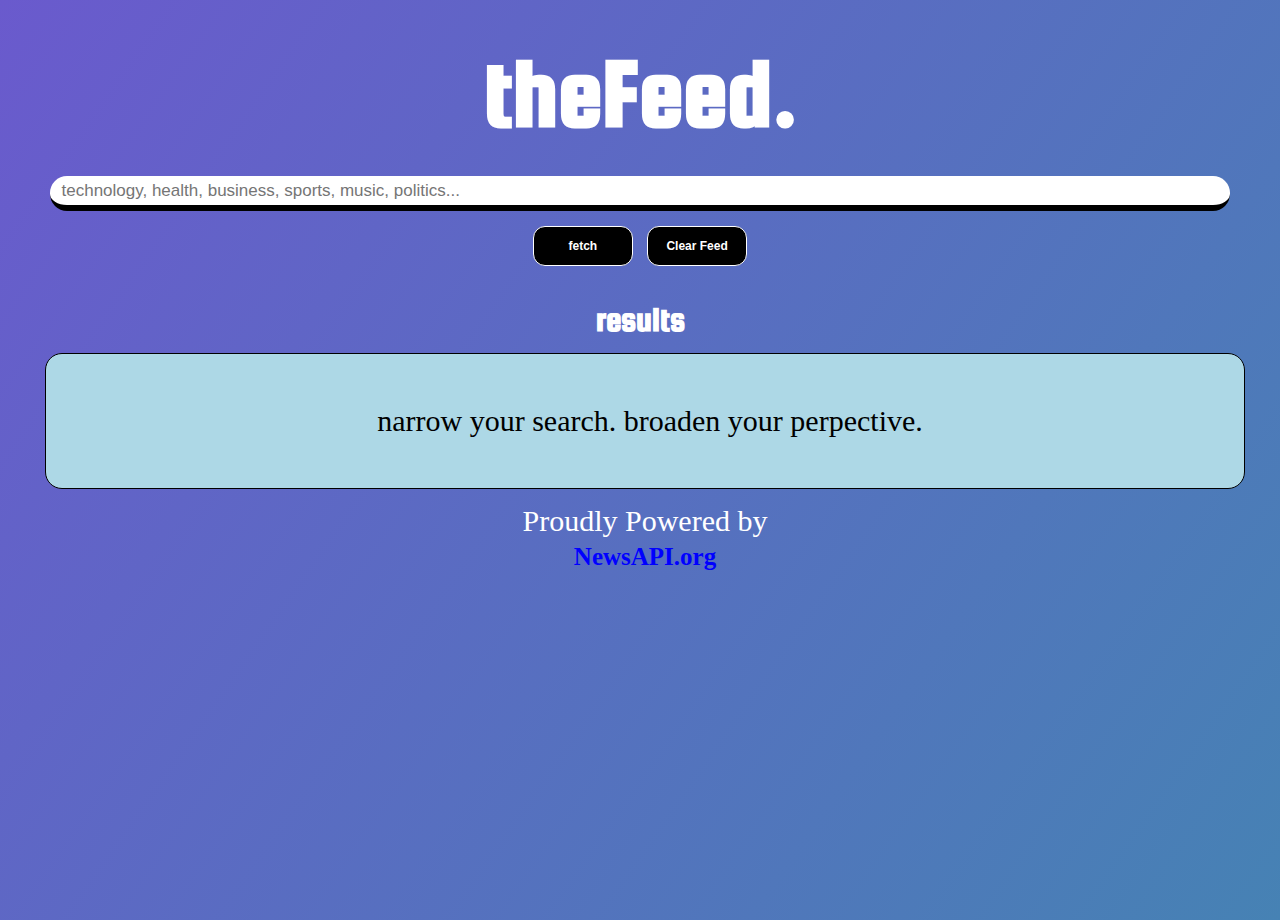
==== index.html @ 304ada38 "fixed image sizing bug; broadened search field" ====
<!DOCTYPE html>
<html lang="en">
  <head>
    <link rel="stylesheet" href="css/style.css" />
    <link
      href="https://fonts.googleapis.com/css2?family=Squada+One&display=swap"
      rel="stylesheet"
    />
    <meta charset="UTF-8" />
    <meta name="viewport" content="width=device-width, initial-scale=1.0" />
    <meta http-equiv="X-UA-Compatible" content="ie=edge" />
    <title>theFeed.</title>
    <script
      src="https://code.jquery.com/jquery-3.5.1.min.js"
      charset="utf-8"
    ></script>
    <script src="js/app.js" charset="utf-8"></script>
  </head>

  <body>
    <center>
      <h1>theFeed.</h1>
      <div class="container">
        <form id="input">
          <input
            id="userInput"
            class="input"
            min="0"
            step="1"
            type="text"
            placeholder="technology, health, business, sports, music, politics..."
          />
        </form>

        <button class="button" id="fetch" type="submit">fetch</button>

        <button class="button" id="clear" type="submit">Clear Feed</button>
        <h4 id="pull">results</h4>
        <div id="container-2">
          <p>narrow your search. broaden your perpective.</p>
        </div>
        <p id="apiNews">
          Proudly Powered by<br />
          <a href="https://newsapi.org/" target="_blank">NewsAPI.org</a>
        </p>
      </div>
    </center>
  </body>
</html>
---- css/style.css ----
* {
  margin: 0;
  padding: 10px;
  box-sizing: border-box;
  width: 100%;
  color: black;
  font-size: 17px;
}

body {
  background-image: linear-gradient(125deg, #6a5acd, #4682b4);
  min-height: 100vh;
  min-width: 100%;
}

.container {
  margin: 0 auto;
  padding: 10px;
}

.button {
  border: 1px solid white;
  border-radius: 1em;
  width: 100px;
  height: 40px;
  margin: 5px;
  margin-bottom: 10px;
  font-weight: bold;
  font-size: 12px;
  background-color: black;
  color: white;
  cursor: pointer;
  outline: none;
  padding: 5px;
}

.button:hover {
  background-color: lightgreen;
  color: black;
}

.input {
  height: 35px;
  width: 100%;
  border: none;
  border-radius: 1em;
  border-bottom: 6px solid black;
  margin-bottom: 10px;
  margin: 0 auto;
  outline: none;
  font-size: 17px;
  text-indent: 1.5px;
}

#results {
  border: 1px solid black;
  border-radius: 1em;
  /* width: 675px; */
  width: 100%;
  max-height: fit-content;
  padding: 10px;
  background-color: white;
  color: black;
  font-size: 17px;
  margin-bottom: 20px;
}

#container-2 {
  display: flex;
  flex-direction: column;
  border: 1px solid black;
  border-radius: 1em;
  width: 100%;
  max-height: fit-content;
  margin: 5px;
  padding: 50px;
  background-color: lightblue;
}

a {
  text-decoration: none;
  font-weight: bold;
  font-size: 25px;
  color: blue;
}

a:hover {
  font-weight: bold;
  color: purple;
  cursor: pointer;
}

img {
  border: 1px solid black;
  border-radius: 1em;
  width: 100%;
}

p {
  margin-left: 5px;
  font-size: 30px;
  padding: 0;
}

#image {
  margin-top: 5px;
  margin-bottom: 5px;
}

#title {
  margin-left: 5px;
}

h1 {
  color: white;
  font-size: 100px;
  font-family: "Squada One", sans-serif;
}

h2,
h4 {
  font-family: "Squada One", sans-serif;
  font-size: 35px;
}

h3 {
  font-family: "Squada One", sans-serif;
  font-size: 40px;
}

h4 {
  margin-top: 5px;
}

#apiNews,
#pull {
  color: white;
  margin-top: 15px;
}

#date {
  margin-bottom: 20px;
}
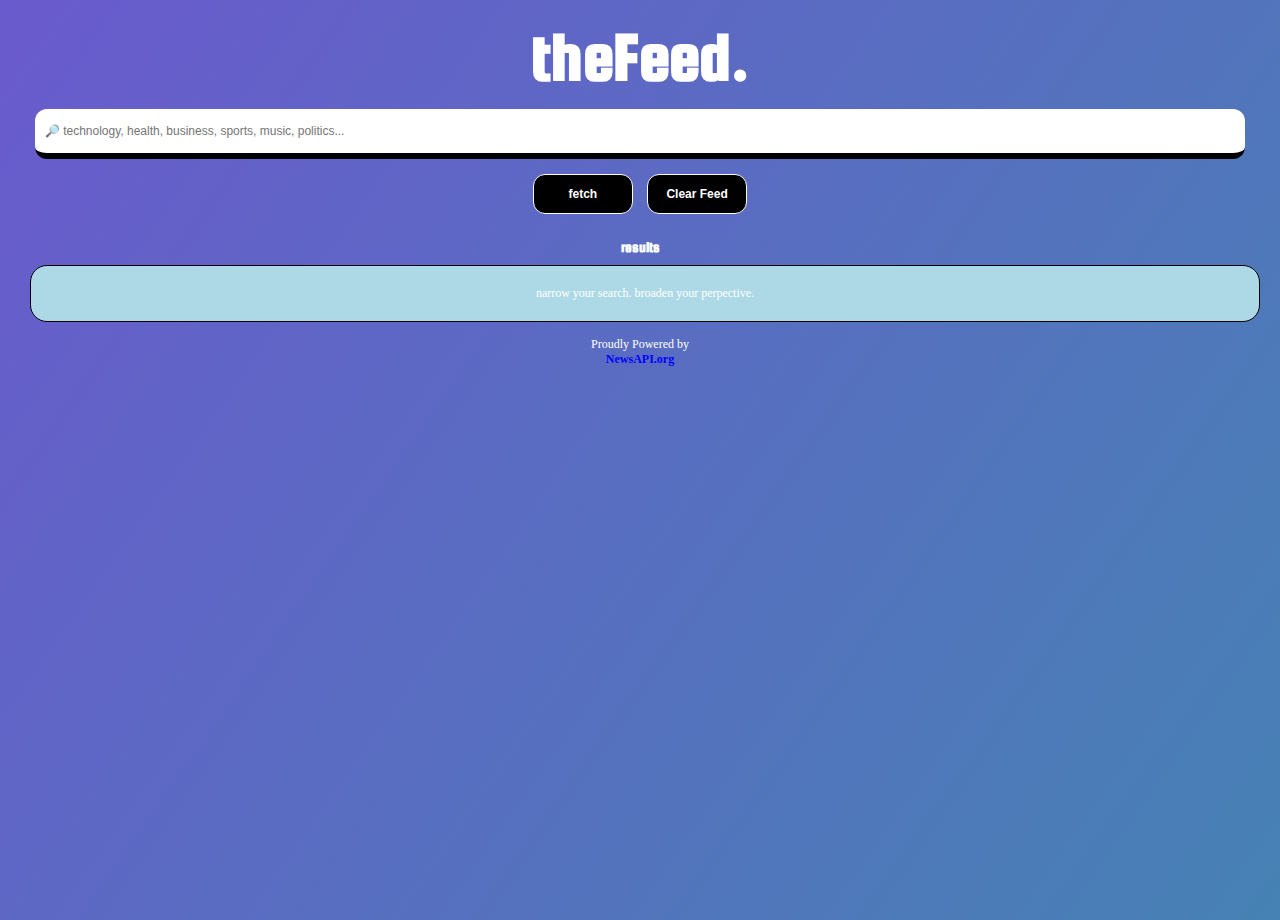
==== commit ca2eee9d: "hopefully last fix on input bar" ====
--- a/index.html
+++ b/index.html
@@ -28,7 +28,7 @@
             min="0"
             step="1"
             type="text"
-            placeholder="technology, health, business, sports, music, politics..."
+            placeholder=" 🔎 technology, health, business, sports, music, politics..."
           />
         </form>
 
@@ -37,7 +37,7 @@
         <button class="button" id="clear" type="submit">Clear Feed</button>
         <h4 id="pull">results</h4>
         <div id="container-2">
-          <p>narrow your search. broaden your perpective.</p>
+          <p id="tagline">narrow your search. broaden your perpective.</p>
         </div>
         <p id="apiNews">
           Proudly Powered by<br />
--- a/css/style.css
+++ b/css/style.css
@@ -1,5 +1,5 @@
 * {
-  margin: 0;
+  margin: 0 auto;
   padding: 10px;
   box-sizing: border-box;
   width: 100%;
@@ -10,12 +10,15 @@
 body {
   background-image: linear-gradient(125deg, #6a5acd, #4682b4);
   min-height: 100vh;
-  min-width: 100%;
+  width: 100%;
+  padding: 0;
+  margin: 0;
 }
 
 .container {
   margin: 0 auto;
-  padding: 10px;
+  padding: 5px;
+  width: 100%;
 }
 
 .button {
@@ -40,7 +43,7 @@
 }
 
 .input {
-  height: 35px;
+  height: 50px;
   width: 100%;
   border: none;
   border-radius: 1em;
@@ -48,20 +51,20 @@
   margin-bottom: 10px;
   margin: 0 auto;
   outline: none;
-  font-size: 17px;
+  font-size: 12px;
   text-indent: 1.5px;
+  padding: 5px;
 }
 
 #results {
   border: 1px solid black;
   border-radius: 1em;
-  /* width: 675px; */
   width: 100%;
   max-height: fit-content;
-  padding: 10px;
+  padding: 3px;
   background-color: white;
   color: black;
-  font-size: 17px;
+  font-size: 12px;
   margin-bottom: 20px;
 }
 
@@ -73,15 +76,16 @@
   width: 100%;
   max-height: fit-content;
   margin: 5px;
-  padding: 50px;
+  padding: 5px;
   background-color: lightblue;
 }
 
 a {
   text-decoration: none;
   font-weight: bold;
-  font-size: 25px;
+  font-size: 12px;
   color: blue;
+  padding: 0;
 }
 
 a:hover {
@@ -94,50 +98,57 @@
   border: 1px solid black;
   border-radius: 1em;
   width: 100%;
+  padding: 0;
 }
 
 p {
-  margin-left: 5px;
-  font-size: 30px;
+  font-size: 12px;
   padding: 0;
 }
 
 #image {
   margin-top: 5px;
   margin-bottom: 5px;
-}
-
-#title {
-  margin-left: 5px;
+  padding: 0;
+  margin: 0 auto;
 }
 
 h1 {
   color: white;
-  font-size: 100px;
+  font-size: 70px;
   font-family: "Squada One", sans-serif;
+  padding: 0;
 }
 
 h2,
 h4 {
   font-family: "Squada One", sans-serif;
-  font-size: 35px;
+  font-size: 15px;
+  padding: 0;
 }
 
 h3 {
   font-family: "Squada One", sans-serif;
-  font-size: 40px;
-}
-
-h4 {
-  margin-top: 5px;
+  font-size: 17px;
+  padding: 0;
+  margin-bottom: 5px;
 }
 
 #apiNews,
 #pull {
   color: white;
   margin-top: 15px;
+  padding: 0;
+  margin-bottom: 10px;
 }
 
 #date {
   margin-bottom: 20px;
 }
+
+#tagline {
+  font-size: 12px;
+  color: white;
+  margin-bottom: 15px;
+  margin-top: 15px;
+}
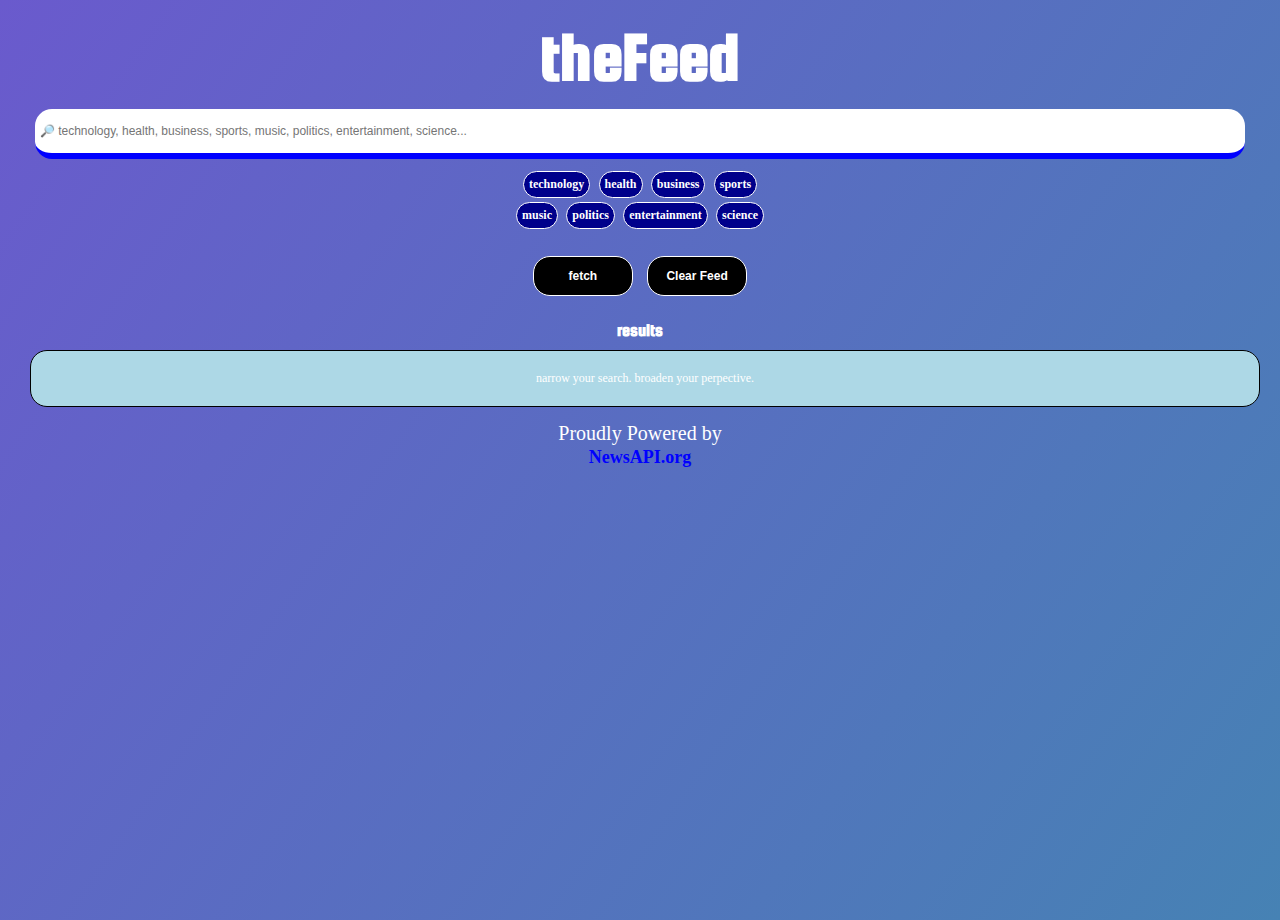
==== commit f8bb829f: "fixed typos" ====
--- a/index.html
+++ b/index.html
@@ -7,9 +7,9 @@
       rel="stylesheet"
     />
     <meta charset="UTF-8" />
-    <meta name="viewport" content="width=device-width, initial-scale=1.0" />
+    <meta name="viewport" content="width=device-width, user-scalable=no"/>
     <meta http-equiv="X-UA-Compatible" content="ie=edge" />
-    <title>theFeed.</title>
+    <title>theFeed</title>
     <script
       src="https://code.jquery.com/jquery-3.5.1.min.js"
       charset="utf-8"
@@ -19,7 +19,7 @@
 
   <body>
     <center>
-      <h1>theFeed.</h1>
+      <a href="https://lelandshir.github.io"><h1>theFeed</h1></a>
       <div class="container">
         <form id="input">
           <input
@@ -28,9 +28,19 @@
             min="0"
             step="1"
             type="text"
-            placeholder=" 🔎 technology, health, business, sports, music, politics..."
+            placeholder=" 🔎 technology, health, business, sports, music, politics, entertainment, science..."
           />
         </form>
+        <div id="tags">
+        <p id="searchTag" draggable="true">technology</p>
+        <p id="searchTag" draggable="true">health</p>
+        <p id="searchTag" draggable="true">business</p>
+        <p id="searchTag" draggable="true">sports</p><br>
+        <p id="searchTag" draggable="true">music</p>
+        <p id="searchTag" draggable="true">politics</p>
+        <p id="searchTag" draggable="true">entertainment</p>
+        <p id="searchTag" draggable="true">science</p></br>
+        </div>
 
         <button class="button" id="fetch" type="submit">fetch</button>
 
--- a/css/style.css
+++ b/css/style.css
@@ -5,6 +5,7 @@
   width: 100%;
   color: black;
   font-size: 17px;
+  height: fit-content;
 }
 
 body {
@@ -13,6 +14,7 @@
   width: 100%;
   padding: 0;
   margin: 0;
+  height: fit-content;
 }
 
 .container {
@@ -23,10 +25,11 @@
 
 .button {
   border: 1px solid white;
-  border-radius: 1em;
+  border-radius: 1rem;
   width: 100px;
   height: 40px;
   margin: 5px;
+  margin-top: 25px;
   margin-bottom: 10px;
   font-weight: bold;
   font-size: 12px;
@@ -46,19 +49,19 @@
   height: 50px;
   width: 100%;
   border: none;
-  border-radius: 1em;
-  border-bottom: 6px solid black;
+  border-radius: 1rem;
+  border-bottom: 6px solid blue;
   margin-bottom: 10px;
   margin: 0 auto;
   outline: none;
   font-size: 12px;
   text-indent: 1.5px;
-  padding: 5px;
+  padding: 0;
 }
 
 #results {
   border: 1px solid black;
-  border-radius: 1em;
+  border-radius: 1rem;
   width: 100%;
   max-height: fit-content;
   padding: 3px;
@@ -72,7 +75,7 @@
   display: flex;
   flex-direction: column;
   border: 1px solid black;
-  border-radius: 1em;
+  border-radius: 1rem;
   width: 100%;
   max-height: fit-content;
   margin: 5px;
@@ -83,7 +86,7 @@
 a {
   text-decoration: none;
   font-weight: bold;
-  font-size: 12px;
+  font-size: 18px;
   color: blue;
   padding: 0;
 }
@@ -95,14 +98,15 @@
 }
 
 img {
-  border: 1px solid black;
-  border-radius: 1em;
+  border: 1.5px solid black;
+  border-radius: 1rem;
   width: 100%;
   padding: 0;
+  max-height: 300px;
 }
 
 p {
-  font-size: 12px;
+  font-size: 20px;
   padding: 0;
 }
 
@@ -123,15 +127,16 @@
 h2,
 h4 {
   font-family: "Squada One", sans-serif;
-  font-size: 15px;
+  font-size: 18px;
   padding: 0;
 }
 
 h3 {
   font-family: "Squada One", sans-serif;
-  font-size: 17px;
+  font-size: 30px;
   padding: 0;
-  margin-bottom: 5px;
+  margin-bottom: 15px;
+  margin-top: 15px;
 }
 
 #apiNews,
@@ -152,3 +157,22 @@
   margin-bottom: 15px;
   margin-top: 15px;
 }
+
+#tags {
+  margin: 0;
+  padding: 0;
+}
+
+#searchTag {
+  color: white;
+  display: inline-flex;
+  border: 1px solid white;
+  border-radius: 1rem;
+  padding: 5px;
+  background-color: darkblue;
+  font-weight: 800;
+  font-size: 12px;
+  margin: 2px;
+  cursor: pointer;
+  width: fit-content;
+}
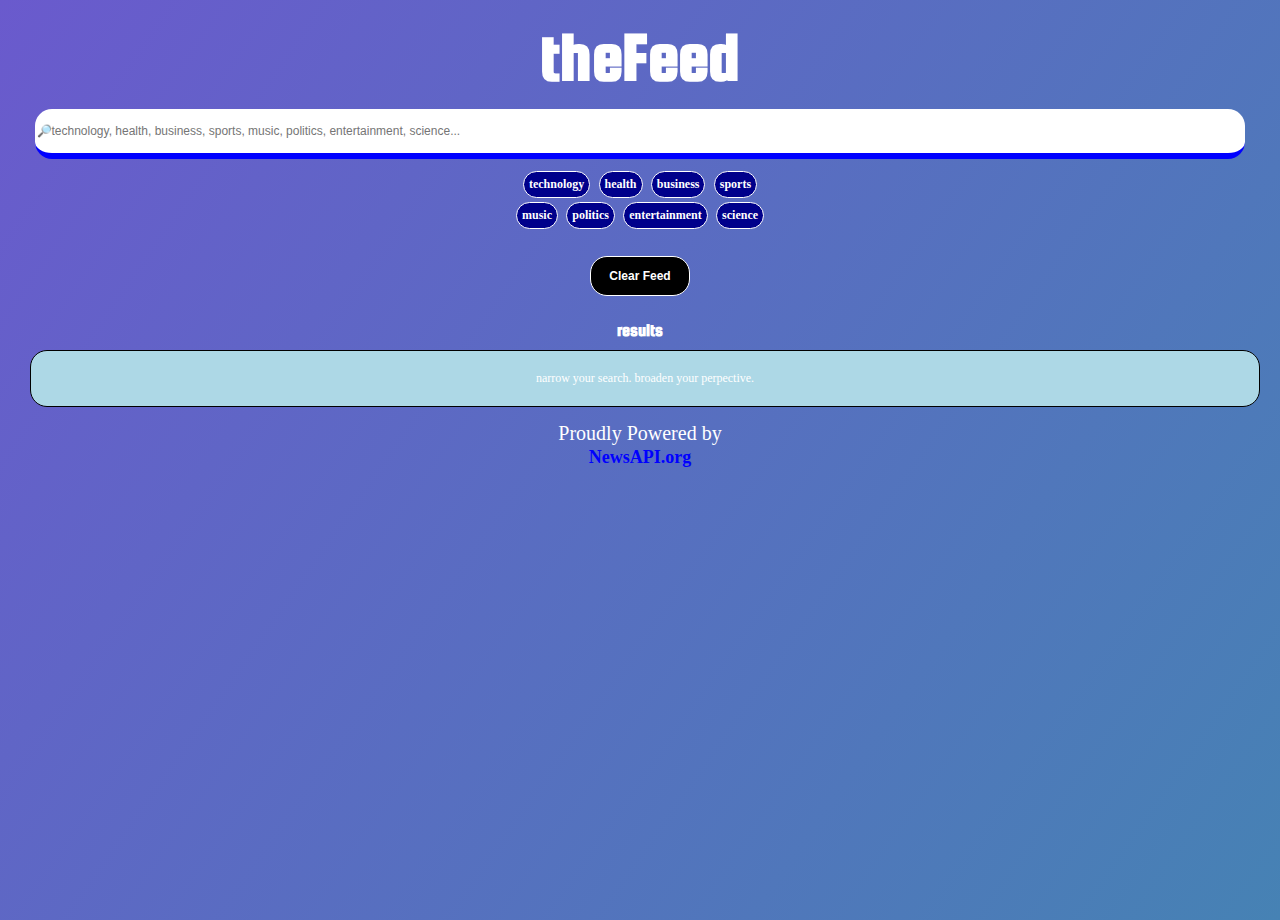
==== commit 27926882: "press enter to search; fetch button removed" ====
--- a/index.html
+++ b/index.html
@@ -20,6 +20,7 @@
   <body>
     <center>
       <a href="https://lelandshir.github.io"><h1>theFeed</h1></a>
+
       <div class="container">
         <form id="input">
           <input
@@ -28,21 +29,19 @@
             min="0"
             step="1"
             type="text"
-            placeholder=" 🔎 technology, health, business, sports, music, politics, entertainment, science..."
+            placeholder="🔎technology, health, business, sports, music, politics, entertainment, science..."
           />
         </form>
         <div id="tags">
-        <p id="searchTag" draggable="true">technology</p>
-        <p id="searchTag" draggable="true">health</p>
-        <p id="searchTag" draggable="true">business</p>
-        <p id="searchTag" draggable="true">sports</p><br>
-        <p id="searchTag" draggable="true">music</p>
-        <p id="searchTag" draggable="true">politics</p>
-        <p id="searchTag" draggable="true">entertainment</p>
-        <p id="searchTag" draggable="true">science</p></br>
+        <p class="searchTag" draggable="true">technology</p>
+        <p class="searchTag" draggable="true">health</p>
+        <p class="searchTag" draggable="true">business</p>
+        <p class="searchTag" draggable="true">sports</p><br>
+        <p class="searchTag" draggable="true">music</p>
+        <p class="searchTag" draggable="true">politics</p>
+        <p class="searchTag" draggable="true">entertainment</p>
+        <p class="searchTag" draggable="true">science</p></br>
         </div>
-
-        <button class="button" id="fetch" type="submit">fetch</button>
 
         <button class="button" id="clear" type="submit">Clear Feed</button>
         <h4 id="pull">results</h4>
--- a/css/style.css
+++ b/css/style.css
@@ -102,12 +102,7 @@
   border-radius: 1rem;
   width: 100%;
   padding: 0;
-  max-height: 300px;
-}
-
-p {
-  font-size: 20px;
-  padding: 0;
+  height: auto;
 }
 
 #image {
@@ -115,6 +110,7 @@
   margin-bottom: 5px;
   padding: 0;
   margin: 0 auto;
+  width: 100%;
 }
 
 h1 {
@@ -137,6 +133,11 @@
   padding: 0;
   margin-bottom: 15px;
   margin-top: 15px;
+}
+
+p {
+  font-size: 20px;
+  padding: 0;
 }
 
 #apiNews,
@@ -163,7 +164,7 @@
   padding: 0;
 }
 
-#searchTag {
+.searchTag {
   color: white;
   display: inline-flex;
   border: 1px solid white;
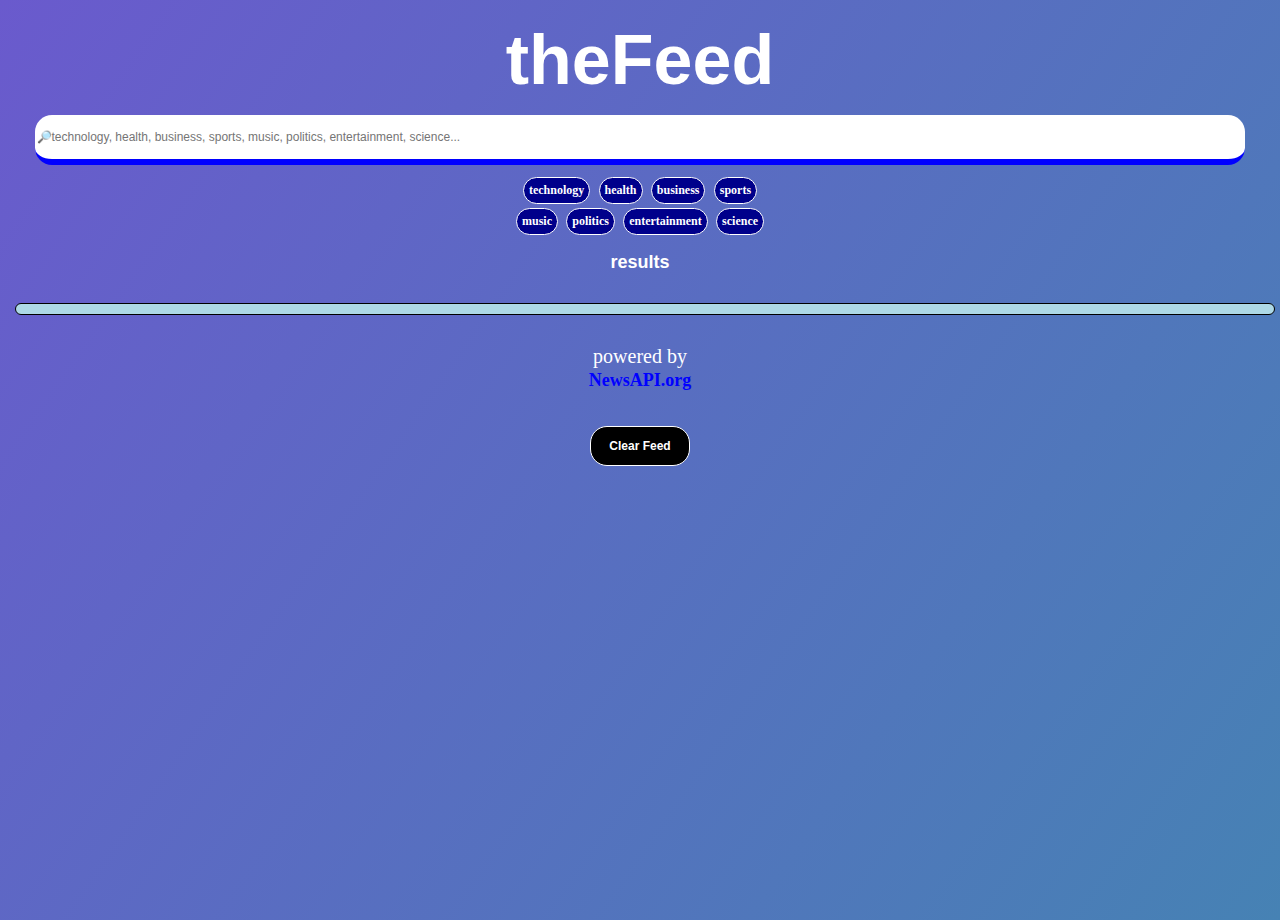
==== commit 0963351a: "routine commit" ====
--- a/index.html
+++ b/index.html
@@ -2,10 +2,7 @@
 <html lang="en">
   <head>
     <link rel="stylesheet" href="css/style.css" />
-    <link
-      href="https://fonts.googleapis.com/css2?family=Squada+One&display=swap"
-      rel="stylesheet"
-    />
+    <link href="https://fonts.googleapis.com/css2?family=Anton&display=swap" rel="stylesheet">
     <meta charset="UTF-8" />
     <meta name="viewport" content="width=device-width, user-scalable=no"/>
     <meta http-equiv="X-UA-Compatible" content="ie=edge" />
@@ -18,6 +15,7 @@
   </head>
 
   <body>
+
     <center>
       <a href="https://lelandshir.github.io"><h1>theFeed</h1></a>
 
@@ -31,28 +29,31 @@
             type="text"
             placeholder="🔎technology, health, business, sports, music, politics, entertainment, science..."
           />
+
         </form>
-        <div id="tags">
-        <p class="searchTag" draggable="true">technology</p>
-        <p class="searchTag" draggable="true">health</p>
-        <p class="searchTag" draggable="true">business</p>
-        <p class="searchTag" draggable="true">sports</p><br>
-        <p class="searchTag" draggable="true">music</p>
-        <p class="searchTag" draggable="true">politics</p>
-        <p class="searchTag" draggable="true">entertainment</p>
-        <p class="searchTag" draggable="true">science</p></br>
+
+        <p class="searchTag" id="tech" draggable="true">technology</p>
+        <p class="searchTag" id="health" draggable="true">health</p>
+        <p class="searchTag" id="biz" draggable="true">business</p>
+        <p class="searchTag" id="sports" draggable="true">sports</p><br>
+        <p class="searchTag" id="music" draggable="true">music</p>
+        <p class="searchTag" id="politics" draggable="true">politics</p>
+        <p class="searchTag" id="ent" draggable="true">entertainment</p>
+        <p class="searchTag" id="sci" draggable="true">science</p></br>
+
+        <h4 id="pull">results</h4>
+
+        </center>
+        <div id="container-2">
         </div>
-
-        <button class="button" id="clear" type="submit">Clear Feed</button>
-        <h4 id="pull">results</h4>
-        <div id="container-2">
-          <p id="tagline">narrow your search. broaden your perpective.</p>
-        </div>
+        <center>
         <p id="apiNews">
-          Proudly Powered by<br />
+          powered by</br>
           <a href="https://newsapi.org/" target="_blank">NewsAPI.org</a>
         </p>
+        <button class="button" id="clear" type="submit">Clear Feed</button>
+      </center>
       </div>
-    </center>
+
   </body>
 </html>
--- a/css/style.css
+++ b/css/style.css
@@ -177,3 +177,9 @@
   cursor: pointer;
   width: fit-content;
 }
+
+.searchTag:hover {
+  background-color: lightgreen;
+  color: black;
+  cursor: pointer;
+}
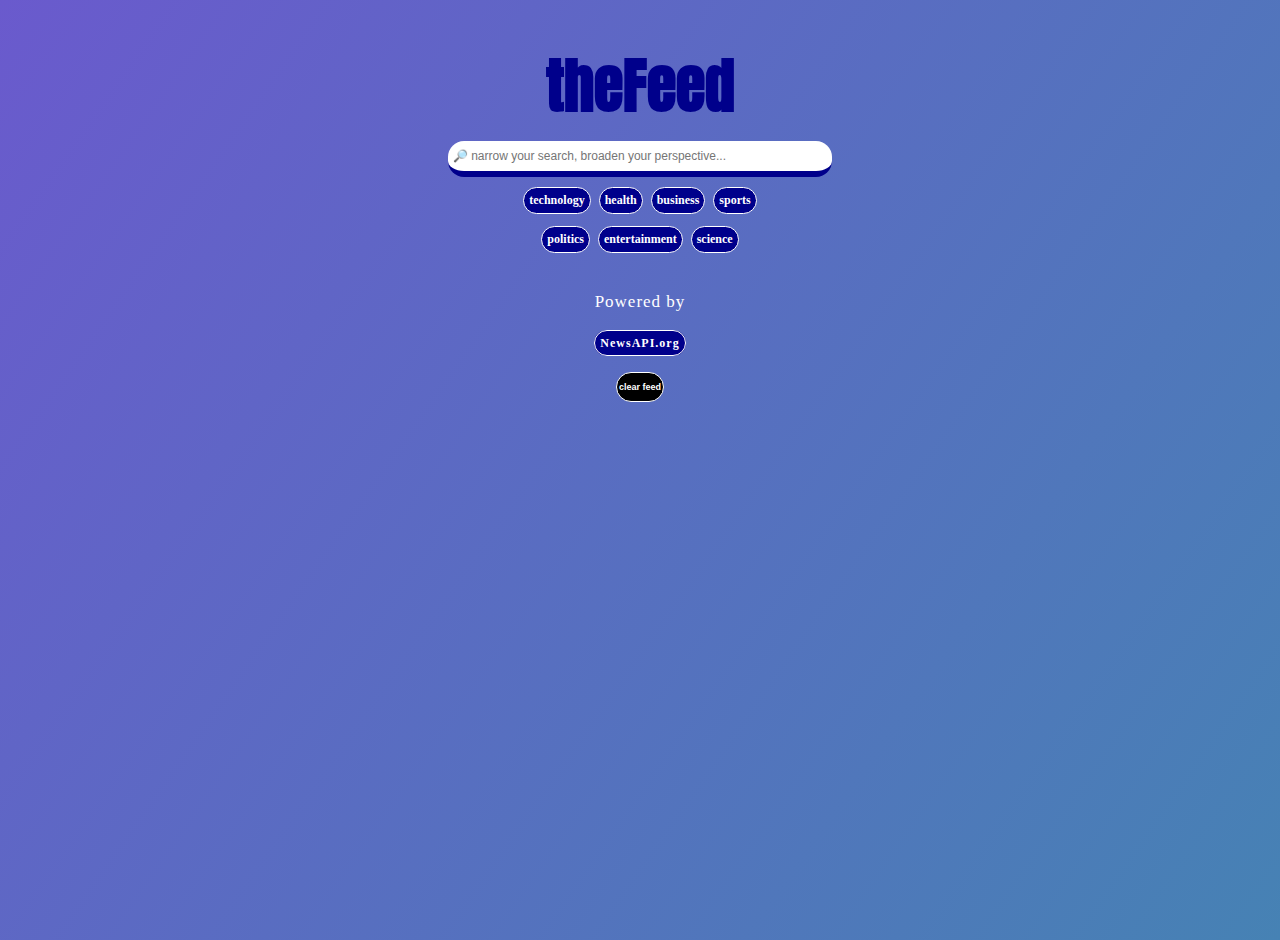
==== commit 4a132d5f: "added animation, dom results" ====
--- a/index.html
+++ b/index.html
@@ -27,7 +27,7 @@
             min="0"
             step="1"
             type="text"
-            placeholder="🔎technology, health, business, sports, music, politics, entertainment, science..."
+            placeholder="&nbsp🔎 narrow your search, broaden your perspective..."
           />
 
         </form>
@@ -36,22 +36,21 @@
         <p class="searchTag" id="health" draggable="true">health</p>
         <p class="searchTag" id="biz" draggable="true">business</p>
         <p class="searchTag" id="sports" draggable="true">sports</p><br>
-        <p class="searchTag" id="music" draggable="true">music</p>
         <p class="searchTag" id="politics" draggable="true">politics</p>
         <p class="searchTag" id="ent" draggable="true">entertainment</p>
         <p class="searchTag" id="sci" draggable="true">science</p></br>
 
-        <h4 id="pull">results</h4>
+<div id="text">
+        <!-- <h4 id="pull">results</h4> -->
+        </div>
 
         </center>
         <div id="container-2">
         </div>
         <center>
-        <p id="apiNews">
-          powered by</br>
-          <a href="https://newsapi.org/" target="_blank">NewsAPI.org</a>
-        </p>
-        <button class="button" id="clear" type="submit">Clear Feed</button>
+        <p id="apiNews">Powered by<br><br>
+          <a id="link"  href="https://newsapi.org/" target="_blank">NewsAPI.org</a><br><br>
+        <button class="button" id="clear" type="submit">clear feed</button>
       </center>
       </div>
 
--- a/css/style.css
+++ b/css/style.css
@@ -1,151 +1,153 @@
-* {
-  margin: 0 auto;
-  padding: 10px;
+body {
   box-sizing: border-box;
-  width: 100%;
-  color: black;
-  font-size: 17px;
-  height: fit-content;
-}
-
-body {
   background-image: linear-gradient(125deg, #6a5acd, #4682b4);
   min-height: 100vh;
-  width: 100%;
-  padding: 0;
-  margin: 0;
+  padding: 0;
+  margin: 0 auto;
   height: fit-content;
+  max-width: 60%;
 }
 
 .container {
   margin: 0 auto;
-  padding: 5px;
-  width: 100%;
+  padding: 0;
 }
 
 .button {
   border: 1px solid white;
   border-radius: 1rem;
-  width: 100px;
-  height: 40px;
-  margin: 5px;
-  margin-top: 25px;
+  width: fit-content;
+  height: 30px;
+  font-weight: bold;
+  font-size: 9px;
+  background-color: black;
+  color: white;
+  cursor: pointer;
+  outline: none;
+  padding: 2px;
+  margin-bottom: 35px;
+}
+
+.button:hover {
+  background-color: lightblue;
+  color: black;
+}
+
+.input {
+  height: 30px;
+  width: 50%;
+  border: none;
+  border-radius: 1rem;
+  border-bottom: 6px solid darkblue;
   margin-bottom: 10px;
-  font-weight: bold;
-  font-size: 12px;
-  background-color: black;
-  color: white;
-  cursor: pointer;
+  margin: 0;
   outline: none;
-  padding: 5px;
-}
-
-.button:hover {
-  background-color: lightgreen;
-  color: black;
-}
-
-.input {
-  height: 50px;
-  width: 100%;
-  border: none;
-  border-radius: 1rem;
-  border-bottom: 6px solid blue;
-  margin-bottom: 10px;
-  margin: 0 auto;
-  outline: none;
   font-size: 12px;
   text-indent: 1.5px;
   padding: 0;
 }
 
 #results {
-  border: 1px solid black;
-  border-radius: 1rem;
-  width: 100%;
-  max-height: fit-content;
-  padding: 3px;
-  background-color: white;
-  color: black;
-  font-size: 12px;
-  margin-bottom: 20px;
-}
-
-#container-2 {
   display: flex;
   flex-direction: column;
   border: 1px solid black;
   border-radius: 1rem;
-  width: 100%;
+  width: fit-content;
   max-height: fit-content;
-  margin: 5px;
-  padding: 5px;
-  background-color: lightblue;
+  padding: 10px;
+  background-color: white;
+  color: black;
+  font-size: 12px;
+  margin-bottom: 20px;
+}
+
+#container-2 {
+  border-radius: 1rem;
+  max-height: fit-content;
+  margin: 0 auto;
+  max-width: 55%;
+  padding: 10px;
 }
 
 a {
   text-decoration: none;
-  font-weight: bold;
-  font-size: 18px;
-  color: blue;
-  padding: 0;
-}
-
-a:hover {
-  font-weight: bold;
-  color: purple;
-  cursor: pointer;
+}
+
+#link {
+  text-decoration: none;
+  font-weight: bold;
+  font-size: 12px;
+  color: white;
+  padding: 5px;
+  text-align: center;
+  width: fit-content;
+  border: 1px solid white;
+  text-shadow: 5px;
+  border-radius: 1rem;
+  background-color: darkblue;
+}
+
+#link:hover {
+  font-weight: bold;
+  color: black;
+  cursor: pointer;
+  background-color: lightblue;
 }
 
 img {
-  border: 1.5px solid black;
   border-radius: 1rem;
   width: 100%;
+  margin: 0;
   padding: 0;
   height: auto;
 }
 
 #image {
-  margin-top: 5px;
-  margin-bottom: 5px;
-  padding: 0;
-  margin: 0 auto;
-  width: 100%;
+  margin: 0;
+  padding: 0;
+  width: fit-content;
 }
 
 h1 {
-  color: white;
-  font-size: 70px;
-  font-family: "Squada One", sans-serif;
+  color: darkblue;
+  margin-bottom: 10px;
+  font-size: 60px;
+  font-family: 'Anton', sans-serif;
   padding: 0;
 }
 
 h2,
 h4 {
-  font-family: "Squada One", sans-serif;
-  font-size: 18px;
+  font-family: 'Anton', sans-serif;
+  font-size: 16px;
   padding: 0;
 }
 
 h3 {
-  font-family: "Squada One", sans-serif;
-  font-size: 30px;
-  padding: 0;
+  font-family: font-family: 'Anton', sans-serif;
+  font-size: 20px;
+  padding: 0;
+  margin-bottom: 1px;
+}
+
+p {
+  font-size: 17px;
+  padding: 0;
+}
+
+#pull {
+  color: white;
+  padding: 0;
+  margin: 0 auto;
+  margin-top: 25px;
+  margin-bottom: 25px;
+  font-size: 25px;
+}
+
+#apiNews {
+  color: white;
   margin-bottom: 15px;
-  margin-top: 15px;
-}
-
-p {
-  font-size: 20px;
-  padding: 0;
-}
-
-#apiNews,
-#pull {
-  color: white;
-  margin-top: 15px;
-  padding: 0;
-  margin-bottom: 10px;
+  letter-spacing: 1px;
 }
 
 #date {
@@ -153,10 +155,8 @@
 }
 
 #tagline {
-  font-size: 12px;
-  color: white;
-  margin-bottom: 15px;
-  margin-top: 15px;
+  font-size: 14px;
+  color: white;
 }
 
 #tags {
@@ -176,10 +176,49 @@
   margin: 2px;
   cursor: pointer;
   width: fit-content;
+  margin-top: 10px;
 }
 
 .searchTag:hover {
-  background-color: lightgreen;
-  color: black;
-  cursor: pointer;
-}
+  background-color: lightblue;
+  color: black;
+  cursor: pointer;
+}
+
+#source,
+#author {
+  color: gray;
+  margin: 5px;
+  padding: 0;
+}
+
+#dateTime {
+  font-size: 12px;
+  padding: 0;
+}
+
+#description {
+  margin: 5px;
+  margin-bottom: 5px;
+  width: 98%;
+}
+
+#title {
+  text-align: left;
+  margin-left: 5px;
+}
+
+#story {
+  font-size: 14px;
+  margin-left: 5px;
+  font-weight: bold;
+}
+
+@media only screen and (max-width: 600px) {
+  body {
+    max-width: 100%
+  }
+  .input {
+    font-size: 6px;
+  }
+}
